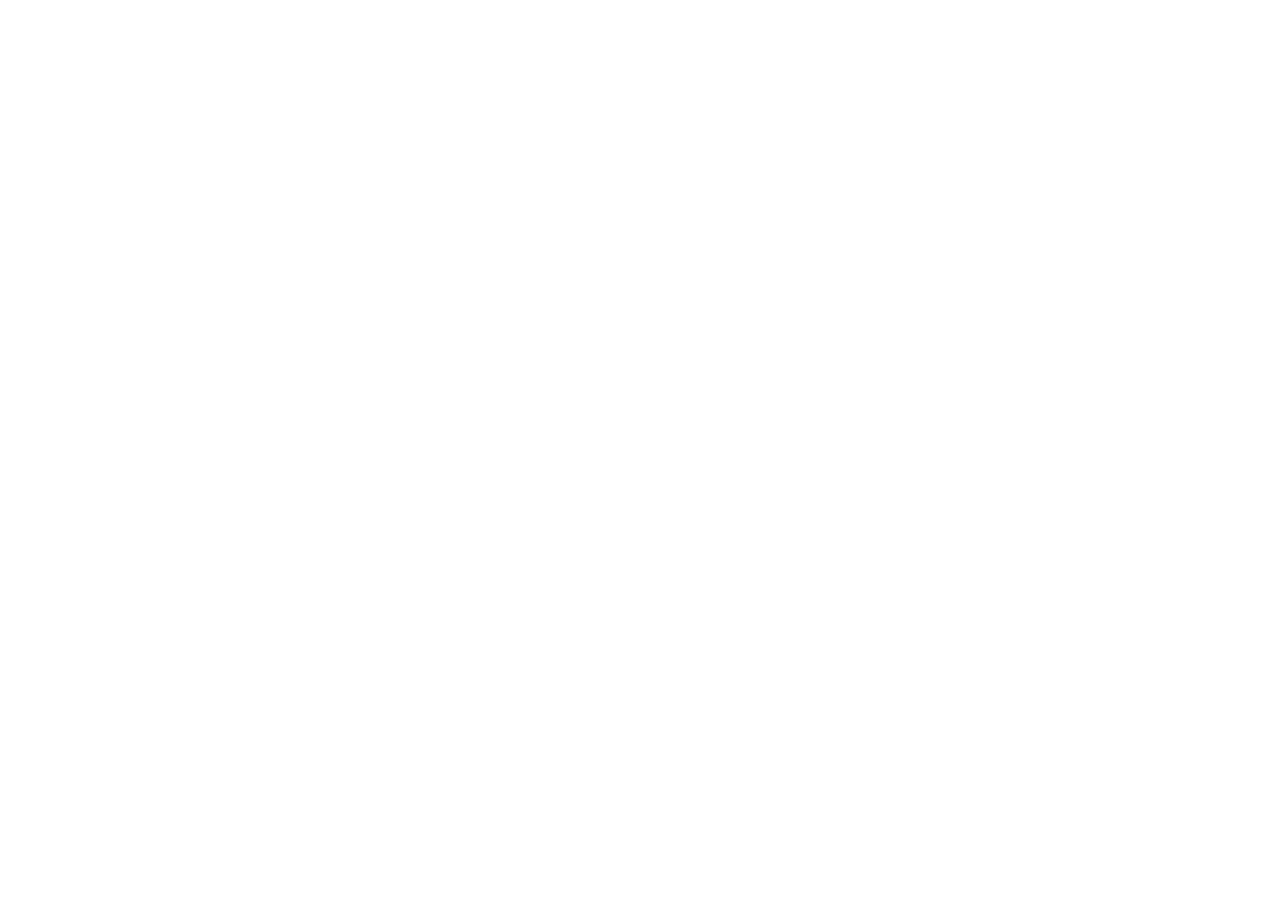
==== 26-10-2024_Carousel/index.html @ 6afe7cbd "Add files via upload" ====
<!DOCTYPE html>
<html lang="en">
<head>
  <meta charset="UTF-8">
  <meta name="viewport" content="width=device-width, initial-scale=1.0">
  <title>Native Carousel</title>
  <link rel="stylesheet" href="style.css">
</head>
<body>

  <div class="container">
    <!-- create items -->
  </div>
  
</body>
</html>
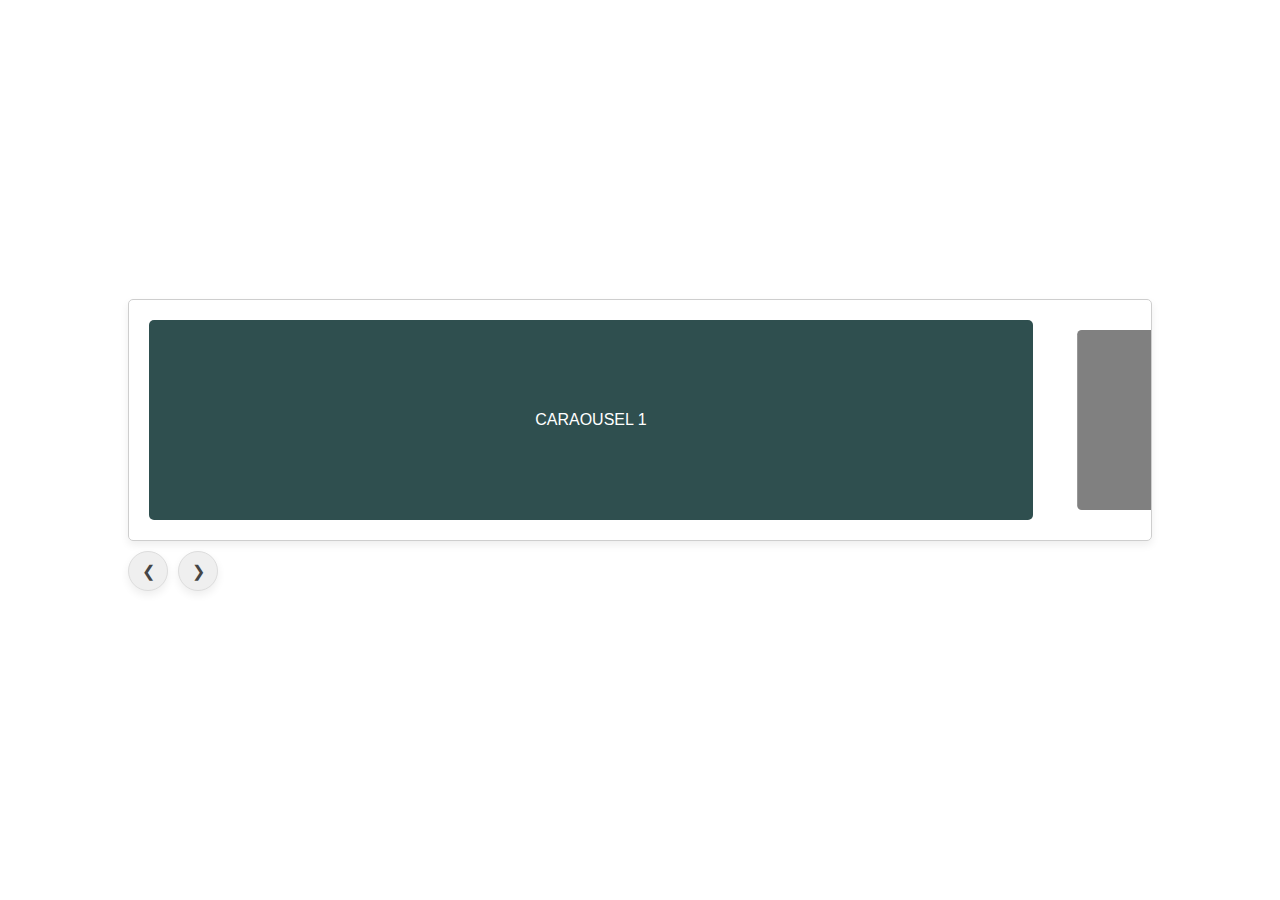
==== commit 73c4932a: "day2" ====
--- a/26-10-2024_Carousel/index.html
+++ b/26-10-2024_Carousel/index.html
@@ -1,16 +1,108 @@
 <!DOCTYPE html>
 <html lang="en">
-<head>
-  <meta charset="UTF-8">
-  <meta name="viewport" content="width=device-width, initial-scale=1.0">
-  <title>Native Carousel</title>
-  <link rel="stylesheet" href="style.css">
-</head>
-<body>
+  <head>
+    <meta charset="UTF-8" />
+    <meta name="viewport" content="width=device-width, initial-scale=1.0" />
+    <title>Native Carousel</title>
+    <link rel="stylesheet" href="style.css" />
+  </head>
+  <body>
+    <div class="container">
+      <div class="carousel">
+        <div class="carousel__item bg-yellow active">
+          <p>Caraousel 1</p>
+        </div>
+        <div class="carousel__item bg-green">
+          <p>Caraousel 2</p>
+        </div>
+        <div class="carousel__item bg-brown">
+          <p>Caraousel 3</p>
+        </div>
+        <div class="carousel__item bg-blue">
+          <p>Caraousel 4</p>
+        </div>
+        <div class="carousel__item bg-yellow">
+          <p>Caraousel 5</p>
+        </div>
+        <div class="carousel__item bg-blue">
+          <p>Caraousel 6</p>
+        </div>
+      </div>
 
-  <div class="container">
-    <!-- create items -->
-  </div>
-  
-</body>
-</html>+      <div class="carousel__buttons">
+        <button onclick="leftClick()" type="button" class="carousel-button">
+          &#10094;
+        </button>
+        <button onclick="rightClick()" type="button" class="carousel-button">
+          &#10095;
+        </button>
+      </div>
+    </div>
+
+    <!-- lets play -->
+    <script>
+      const carousel = document.querySelector(".carousel");
+      const carouselItem = document.querySelectorAll(".carousel__item");
+      const [btnLeft, btnRight] = document.querySelectorAll(".carousel-botton");
+
+      let length = carouselItem.length;
+      let starting = 0;
+      let translateX = 0;
+
+      // btn left event
+      const leftClick = () => {
+        let calc = starting > 0 ? (starting - 1) % length : length;
+        if (starting > 0) translateX = starting === 1 ? 0 : translateX - 100.5;
+        else if (starting <= 0) {
+          translateX = 100.5 * (length - 1);
+          calc = length - 1;
+        }
+
+        starting = slide({
+          show: calc,
+          disable: starting,
+          translateX: translateX,
+        });
+      };
+
+      // btn right
+      const rightClick = () => {
+        let calculate = (starting + 1) % length;
+        if (starting >= length - 1) {
+          calculate = 0;
+          translateX = 0;
+        } else {
+          translateX += 100.5;
+        }
+
+        starting = slide({
+          show: calculate,
+          disable: starting,
+          translateX: translateX,
+        });
+      };
+
+      function slide(options) {
+        function active(_item) {
+          carouselItem[_item].classList.toggle("active");
+        }
+        function inActive(_item) {
+          carouselItem[_item].classList.toggle("active");
+        }
+
+        active(options.disable);
+        inActive(options.show);
+
+        document.querySelectorAll(".carousel__item").forEach((item, index) => {
+          if (index === options.show) {
+            item.style.transform = `translateX(-${options.translateX}%) scale(1)`;
+          } else {
+            item.style.transform = `translateX(-${options.translateX}%) scale(0.9)`;
+          }
+        });
+
+        return options.show;
+      }
+    </script>
+  </body>
+</html>
--- a/26-10-2024_Carousel/style.css
+++ b/26-10-2024_Carousel/style.css
@@ -0,0 +1,91 @@
+* {
+  margin: 0;
+  padding: 0;
+  font-family: sans-serif;
+  box-sizing: border-box;
+}
+
+.container {
+  height: 100vh;
+  display: flex;
+  flex-direction: column;
+  justify-content: center;
+  align-items: center;
+}
+
+.carousel__buttons {
+  margin: 10px 0;
+  display: flex;
+  width: 80%;
+}
+.carousel__buttons .carousel-button:focus {
+  background-color: rgb(154, 163, 247);
+}
+.carousel__buttons .carousel-button:hover {
+  background-color: #ddd;
+}
+.carousel__buttons .carousel-button:not(:nth-last-child()) {
+  margin-right: 10px;
+}
+
+.carousel__buttons .carousel-button {
+  font-size: 1rem;
+  margin-right: 10px;
+  box-shadow: 0 4px 8px #eee;
+  padding: 0.5rem 0.8rem;
+  cursor: pointer;
+  border: 1px solid #ddd;
+  color: #454545;
+  border-radius: 50%;
+  height: 40px;
+  width: 40px;
+  display: flex;
+  justify-content: center;
+  align-items: center;
+  outline: none;
+}
+
+.carousel {
+  width: 80%;
+  border: 1px solid rgb(206, 206, 206);
+  overflow: hidden;
+  display: grid;
+  border-radius: 5px;
+  box-shadow: 0 4px 8px #eee;
+  padding: 20px;
+  grid-template-columns: repeat(6, 90%);
+}
+
+.carousel .carousel__item.active {
+  transform: scale(1) translateX(-0%);
+}
+
+.carousel .carousel__item {
+  width: 100%;
+  transform: translateX(-0%) scale(0.9);
+  border-radius: 5px;
+  transition: all 0.7s ease;
+  display: flex;
+
+  background-color: gray;
+  text-transform: uppercase;
+  justify-content: center;
+
+  align-items: center;
+  padding: 10px;
+  height: 200px;
+}
+
+.bg-yellow.active {
+  background: darkslategrey;
+  color: white;
+}
+.bg-brown.active {
+  background-color: rosybrown;
+}
+.bg-green.active {
+  background-color: greenyellow;
+}
+.bg-blue.active {
+  background-color: dodgerblue;
+}
